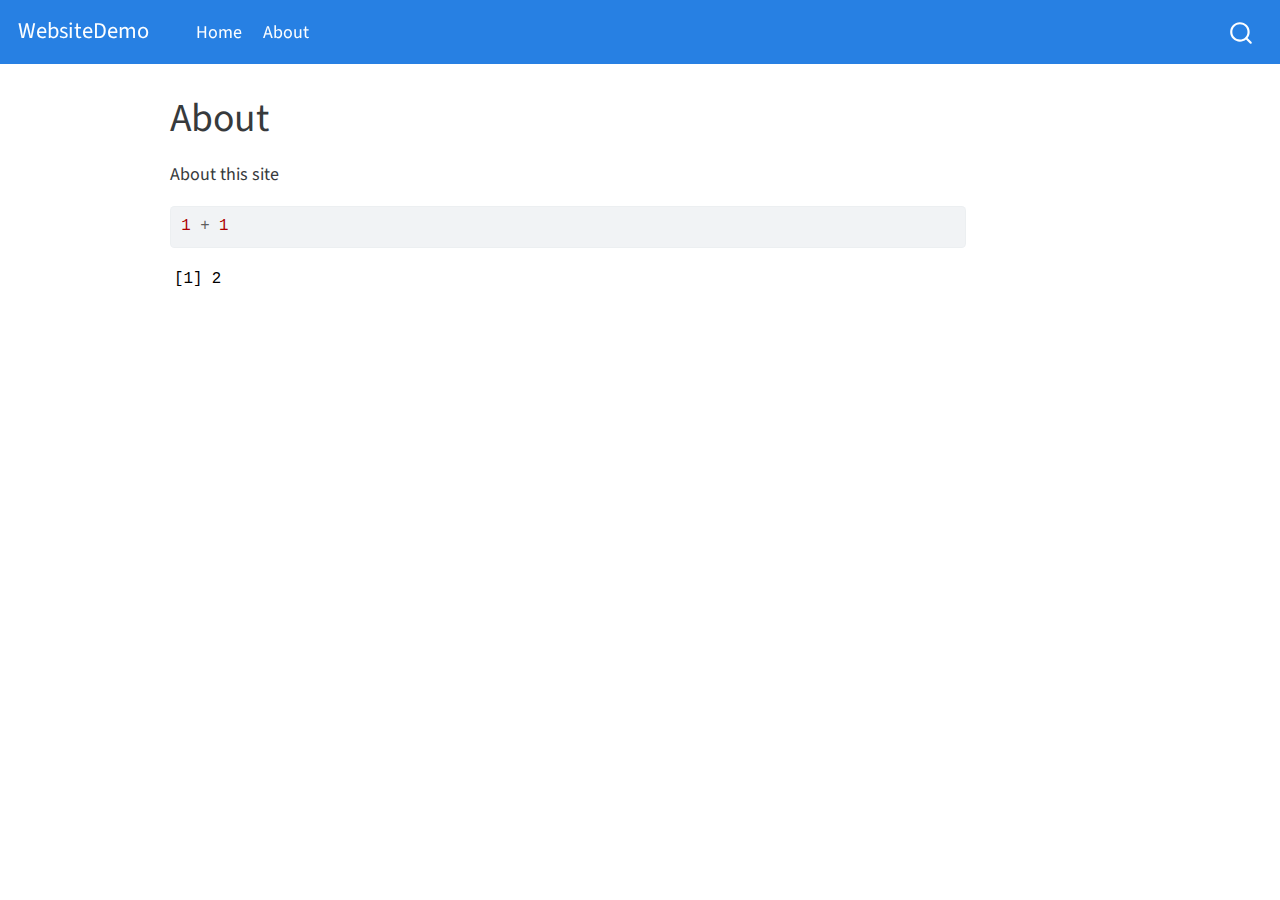
==== docs/about.html @ 90f6c23e "website demo" ====
<!DOCTYPE html>
<html xmlns="http://www.w3.org/1999/xhtml" lang="en" xml:lang="en"><head>

<meta charset="utf-8">
<meta name="generator" content="quarto-1.2.269">

<meta name="viewport" content="width=device-width, initial-scale=1.0, user-scalable=yes">


<title>WebsiteDemo - About</title>
<style>
code{white-space: pre-wrap;}
span.smallcaps{font-variant: small-caps;}
div.columns{display: flex; gap: min(4vw, 1.5em);}
div.column{flex: auto; overflow-x: auto;}
div.hanging-indent{margin-left: 1.5em; text-indent: -1.5em;}
ul.task-list{list-style: none;}
ul.task-list li input[type="checkbox"] {
  width: 0.8em;
  margin: 0 0.8em 0.2em -1.6em;
  vertical-align: middle;
}
pre > code.sourceCode { white-space: pre; position: relative; }
pre > code.sourceCode > span { display: inline-block; line-height: 1.25; }
pre > code.sourceCode > span:empty { height: 1.2em; }
.sourceCode { overflow: visible; }
code.sourceCode > span { color: inherit; text-decoration: inherit; }
div.sourceCode { margin: 1em 0; }
pre.sourceCode { margin: 0; }
@media screen {
div.sourceCode { overflow: auto; }
}
@media print {
pre > code.sourceCode { white-space: pre-wrap; }
pre > code.sourceCode > span { text-indent: -5em; padding-left: 5em; }
}
pre.numberSource code
  { counter-reset: source-line 0; }
pre.numberSource code > span
  { position: relative; left: -4em; counter-increment: source-line; }
pre.numberSource code > span > a:first-child::before
  { content: counter(source-line);
    position: relative; left: -1em; text-align: right; vertical-align: baseline;
    border: none; display: inline-block;
    -webkit-touch-callout: none; -webkit-user-select: none;
    -khtml-user-select: none; -moz-user-select: none;
    -ms-user-select: none; user-select: none;
    padding: 0 4px; width: 4em;
    color: #aaaaaa;
  }
pre.numberSource { margin-left: 3em; border-left: 1px solid #aaaaaa;  padding-left: 4px; }
div.sourceCode
  {   }
@media screen {
pre > code.sourceCode > span > a:first-child::before { text-decoration: underline; }
}
code span.al { color: #ff0000; font-weight: bold; } /* Alert */
code span.an { color: #60a0b0; font-weight: bold; font-style: italic; } /* Annotation */
code span.at { color: #7d9029; } /* Attribute */
code span.bn { color: #40a070; } /* BaseN */
code span.bu { color: #008000; } /* BuiltIn */
code span.cf { color: #007020; font-weight: bold; } /* ControlFlow */
code span.ch { color: #4070a0; } /* Char */
code span.cn { color: #880000; } /* Constant */
code span.co { color: #60a0b0; font-style: italic; } /* Comment */
code span.cv { color: #60a0b0; font-weight: bold; font-style: italic; } /* CommentVar */
code span.do { color: #ba2121; font-style: italic; } /* Documentation */
code span.dt { color: #902000; } /* DataType */
code span.dv { color: #40a070; } /* DecVal */
code span.er { color: #ff0000; font-weight: bold; } /* Error */
code span.ex { } /* Extension */
code span.fl { color: #40a070; } /* Float */
code span.fu { color: #06287e; } /* Function */
code span.im { color: #008000; font-weight: bold; } /* Import */
code span.in { color: #60a0b0; font-weight: bold; font-style: italic; } /* Information */
code span.kw { color: #007020; font-weight: bold; } /* Keyword */
code span.op { color: #666666; } /* Operator */
code span.ot { color: #007020; } /* Other */
code span.pp { color: #bc7a00; } /* Preprocessor */
code span.sc { color: #4070a0; } /* SpecialChar */
code span.ss { color: #bb6688; } /* SpecialString */
code span.st { color: #4070a0; } /* String */
code span.va { color: #19177c; } /* Variable */
code span.vs { color: #4070a0; } /* VerbatimString */
code span.wa { color: #60a0b0; font-weight: bold; font-style: italic; } /* Warning */
</style>


<script src="site_libs/quarto-nav/quarto-nav.js"></script>
<script src="site_libs/quarto-nav/headroom.min.js"></script>
<script src="site_libs/clipboard/clipboard.min.js"></script>
<script src="site_libs/quarto-search/autocomplete.umd.js"></script>
<script src="site_libs/quarto-search/fuse.min.js"></script>
<script src="site_libs/quarto-search/quarto-search.js"></script>
<meta name="quarto:offset" content="./">
<script src="site_libs/quarto-html/quarto.js"></script>
<script src="site_libs/quarto-html/popper.min.js"></script>
<script src="site_libs/quarto-html/tippy.umd.min.js"></script>
<script src="site_libs/quarto-html/anchor.min.js"></script>
<link href="site_libs/quarto-html/tippy.css" rel="stylesheet">
<link href="site_libs/quarto-html/quarto-syntax-highlighting.css" rel="stylesheet" id="quarto-text-highlighting-styles">
<script src="site_libs/bootstrap/bootstrap.min.js"></script>
<link href="site_libs/bootstrap/bootstrap-icons.css" rel="stylesheet">
<link href="site_libs/bootstrap/bootstrap.min.css" rel="stylesheet" id="quarto-bootstrap" data-mode="light">
<script id="quarto-search-options" type="application/json">{
  "location": "navbar",
  "copy-button": false,
  "collapse-after": 3,
  "panel-placement": "end",
  "type": "overlay",
  "limit": 20,
  "language": {
    "search-no-results-text": "No results",
    "search-matching-documents-text": "matching documents",
    "search-copy-link-title": "Copy link to search",
    "search-hide-matches-text": "Hide additional matches",
    "search-more-match-text": "more match in this document",
    "search-more-matches-text": "more matches in this document",
    "search-clear-button-title": "Clear",
    "search-detached-cancel-button-title": "Cancel",
    "search-submit-button-title": "Submit"
  }
}</script>


<link rel="stylesheet" href="styles.css">
</head>

<body class="nav-fixed">

<div id="quarto-search-results"></div>
  <header id="quarto-header" class="headroom fixed-top">
    <nav class="navbar navbar-expand-lg navbar-dark ">
      <div class="navbar-container container-fluid">
      <div class="navbar-brand-container">
    <a class="navbar-brand" href="./index.html">
    <span class="navbar-title">WebsiteDemo</span>
    </a>
  </div>
          <button class="navbar-toggler" type="button" data-bs-toggle="collapse" data-bs-target="#navbarCollapse" aria-controls="navbarCollapse" aria-expanded="false" aria-label="Toggle navigation" onclick="if (window.quartoToggleHeadroom) { window.quartoToggleHeadroom(); }">
  <span class="navbar-toggler-icon"></span>
</button>
          <div class="collapse navbar-collapse" id="navbarCollapse">
            <ul class="navbar-nav navbar-nav-scroll me-auto">
  <li class="nav-item">
    <a class="nav-link" href="./index.html">
 <span class="menu-text">Home</span></a>
  </li>  
  <li class="nav-item">
    <a class="nav-link active" href="./about.html" aria-current="page">
 <span class="menu-text">About</span></a>
  </li>  
</ul>
              <div id="quarto-search" class="" title="Search"></div>
          </div> <!-- /navcollapse -->
      </div> <!-- /container-fluid -->
    </nav>
</header>
<!-- content -->
<div id="quarto-content" class="quarto-container page-columns page-rows-contents page-layout-article page-navbar">
<!-- sidebar -->
<!-- margin-sidebar -->
    <div id="quarto-margin-sidebar" class="sidebar margin-sidebar">
        
    </div>
<!-- main -->
<main class="content" id="quarto-document-content">

<header id="title-block-header" class="quarto-title-block default">
<div class="quarto-title">
<h1 class="title">About</h1>
</div>



<div class="quarto-title-meta">

    
  
    
  </div>
  

</header>

<p>About this site</p>
<div class="cell">
<div class="sourceCode cell-code" id="cb1"><pre class="sourceCode r code-with-copy"><code class="sourceCode r"><span id="cb1-1"><a href="#cb1-1" aria-hidden="true" tabindex="-1"></a><span class="dv">1</span> <span class="sc">+</span> <span class="dv">1</span></span></code><button title="Copy to Clipboard" class="code-copy-button"><i class="bi"></i></button></pre></div>
<div class="cell-output cell-output-stdout">
<pre><code>[1] 2</code></pre>
</div>
</div>



</main> <!-- /main -->
<script id="quarto-html-after-body" type="application/javascript">
window.document.addEventListener("DOMContentLoaded", function (event) {
  const toggleBodyColorMode = (bsSheetEl) => {
    const mode = bsSheetEl.getAttribute("data-mode");
    const bodyEl = window.document.querySelector("body");
    if (mode === "dark") {
      bodyEl.classList.add("quarto-dark");
      bodyEl.classList.remove("quarto-light");
    } else {
      bodyEl.classList.add("quarto-light");
      bodyEl.classList.remove("quarto-dark");
    }
  }
  const toggleBodyColorPrimary = () => {
    const bsSheetEl = window.document.querySelector("link#quarto-bootstrap");
    if (bsSheetEl) {
      toggleBodyColorMode(bsSheetEl);
    }
  }
  toggleBodyColorPrimary();  
  const icon = "";
  const anchorJS = new window.AnchorJS();
  anchorJS.options = {
    placement: 'right',
    icon: icon
  };
  anchorJS.add('.anchored');
  const clipboard = new window.ClipboardJS('.code-copy-button', {
    target: function(trigger) {
      return trigger.previousElementSibling;
    }
  });
  clipboard.on('success', function(e) {
    // button target
    const button = e.trigger;
    // don't keep focus
    button.blur();
    // flash "checked"
    button.classList.add('code-copy-button-checked');
    var currentTitle = button.getAttribute("title");
    button.setAttribute("title", "Copied!");
    let tooltip;
    if (window.bootstrap) {
      button.setAttribute("data-bs-toggle", "tooltip");
      button.setAttribute("data-bs-placement", "left");
      button.setAttribute("data-bs-title", "Copied!");
      tooltip = new bootstrap.Tooltip(button, 
        { trigger: "manual", 
          customClass: "code-copy-button-tooltip",
          offset: [0, -8]});
      tooltip.show();    
    }
    setTimeout(function() {
      if (tooltip) {
        tooltip.hide();
        button.removeAttribute("data-bs-title");
        button.removeAttribute("data-bs-toggle");
        button.removeAttribute("data-bs-placement");
      }
      button.setAttribute("title", currentTitle);
      button.classList.remove('code-copy-button-checked');
    }, 1000);
    // clear code selection
    e.clearSelection();
  });
  function tippyHover(el, contentFn) {
    const config = {
      allowHTML: true,
      content: contentFn,
      maxWidth: 500,
      delay: 100,
      arrow: false,
      appendTo: function(el) {
          return el.parentElement;
      },
      interactive: true,
      interactiveBorder: 10,
      theme: 'quarto',
      placement: 'bottom-start'
    };
    window.tippy(el, config); 
  }
  const noterefs = window.document.querySelectorAll('a[role="doc-noteref"]');
  for (var i=0; i<noterefs.length; i++) {
    const ref = noterefs[i];
    tippyHover(ref, function() {
      // use id or data attribute instead here
      let href = ref.getAttribute('data-footnote-href') || ref.getAttribute('href');
      try { href = new URL(href).hash; } catch {}
      const id = href.replace(/^#\/?/, "");
      const note = window.document.getElementById(id);
      return note.innerHTML;
    });
  }
  const findCites = (el) => {
    const parentEl = el.parentElement;
    if (parentEl) {
      const cites = parentEl.dataset.cites;
      if (cites) {
        return {
          el,
          cites: cites.split(' ')
        };
      } else {
        return findCites(el.parentElement)
      }
    } else {
      return undefined;
    }
  };
  var bibliorefs = window.document.querySelectorAll('a[role="doc-biblioref"]');
  for (var i=0; i<bibliorefs.length; i++) {
    const ref = bibliorefs[i];
    const citeInfo = findCites(ref);
    if (citeInfo) {
      tippyHover(citeInfo.el, function() {
        var popup = window.document.createElement('div');
        citeInfo.cites.forEach(function(cite) {
          var citeDiv = window.document.createElement('div');
          citeDiv.classList.add('hanging-indent');
          citeDiv.classList.add('csl-entry');
          var biblioDiv = window.document.getElementById('ref-' + cite);
          if (biblioDiv) {
            citeDiv.innerHTML = biblioDiv.innerHTML;
          }
          popup.appendChild(citeDiv);
        });
        return popup.innerHTML;
      });
    }
  }
});
</script>
</div> <!-- /content -->



</body></html>
---- docs/site_libs/quarto-html/tippy.css ----
.tippy-box[data-animation=fade][data-state=hidden]{opacity:0}[data-tippy-root]{max-width:calc(100vw - 10px)}.tippy-box{position:relative;background-color:#333;color:#fff;border-radius:4px;font-size:14px;line-height:1.4;white-space:normal;outline:0;transition-property:transform,visibility,opacity}.tippy-box[data-placement^=top]>.tippy-arrow{bottom:0}.tippy-box[data-placement^=top]>.tippy-arrow:before{bottom:-7px;left:0;border-width:8px 8px 0;border-top-color:initial;transform-origin:center top}.tippy-box[data-placement^=bottom]>.tippy-arrow{top:0}.tippy-box[data-placement^=bottom]>.tippy-arrow:before{top:-7px;left:0;border-width:0 8px 8px;border-bottom-color:initial;transform-origin:center bottom}.tippy-box[data-placement^=left]>.tippy-arrow{right:0}.tippy-box[data-placement^=left]>.tippy-arrow:before{border-width:8px 0 8px 8px;border-left-color:initial;right:-7px;transform-origin:center left}.tippy-box[data-placement^=right]>.tippy-arrow{left:0}.tippy-box[data-placement^=right]>.tippy-arrow:before{left:-7px;border-width:8px 8px 8px 0;border-right-color:initial;transform-origin:center right}.tippy-box[data-inertia][data-state=visible]{transition-timing-function:cubic-bezier(.54,1.5,.38,1.11)}.tippy-arrow{width:16px;height:16px;color:#333}.tippy-arrow:before{content:"";position:absolute;border-color:transparent;border-style:solid}.tippy-content{position:relative;padding:5px 9px;z-index:1}
---- docs/site_libs/quarto-html/quarto-syntax-highlighting.css ----
/* quarto syntax highlight colors */
:root {
  --quarto-hl-ot-color: #003B4F;
  --quarto-hl-at-color: #657422;
  --quarto-hl-ss-color: #20794D;
  --quarto-hl-an-color: #5E5E5E;
  --quarto-hl-fu-color: #4758AB;
  --quarto-hl-st-color: #20794D;
  --quarto-hl-cf-color: #003B4F;
  --quarto-hl-op-color: #5E5E5E;
  --quarto-hl-er-color: #AD0000;
  --quarto-hl-bn-color: #AD0000;
  --quarto-hl-al-color: #AD0000;
  --quarto-hl-va-color: #111111;
  --quarto-hl-bu-color: inherit;
  --quarto-hl-ex-color: inherit;
  --quarto-hl-pp-color: #AD0000;
  --quarto-hl-in-color: #5E5E5E;
  --quarto-hl-vs-color: #20794D;
  --quarto-hl-wa-color: #5E5E5E;
  --quarto-hl-do-color: #5E5E5E;
  --quarto-hl-im-color: #00769E;
  --quarto-hl-ch-color: #20794D;
  --quarto-hl-dt-color: #AD0000;
  --quarto-hl-fl-color: #AD0000;
  --quarto-hl-co-color: #5E5E5E;
  --quarto-hl-cv-color: #5E5E5E;
  --quarto-hl-cn-color: #8f5902;
  --quarto-hl-sc-color: #5E5E5E;
  --quarto-hl-dv-color: #AD0000;
  --quarto-hl-kw-color: #003B4F;
}

/* other quarto variables */
:root {
  --quarto-font-monospace: SFMono-Regular, Menlo, Monaco, Consolas, "Liberation Mono", "Courier New", monospace;
}

pre > code.sourceCode > span {
  color: #003B4F;
}

code span {
  color: #003B4F;
}

code.sourceCode > span {
  color: #003B4F;
}

div.sourceCode,
div.sourceCode pre.sourceCode {
  color: #003B4F;
}

code span.ot {
  color: #003B4F;
}

code span.at {
  color: #657422;
}

code span.ss {
  color: #20794D;
}

code span.an {
  color: #5E5E5E;
}

code span.fu {
  color: #4758AB;
}

code span.st {
  color: #20794D;
}

code span.cf {
  color: #003B4F;
}

code span.op {
  color: #5E5E5E;
}

code span.er {
  color: #AD0000;
}

code span.bn {
  color: #AD0000;
}

code span.al {
  color: #AD0000;
}

code span.va {
  color: #111111;
}

code span.pp {
  color: #AD0000;
}

code span.in {
  color: #5E5E5E;
}

code span.vs {
  color: #20794D;
}

code span.wa {
  color: #5E5E5E;
  font-style: italic;
}

code span.do {
  color: #5E5E5E;
  font-style: italic;
}

code span.im {
  color: #00769E;
}

code span.ch {
  color: #20794D;
}

code span.dt {
  color: #AD0000;
}

code span.fl {
  color: #AD0000;
}

code span.co {
  color: #5E5E5E;
}

code span.cv {
  color: #5E5E5E;
  font-style: italic;
}

code span.cn {
  color: #8f5902;
}

code span.sc {
  color: #5E5E5E;
}

code span.dv {
  color: #AD0000;
}

code span.kw {
  color: #003B4F;
}

.prevent-inlining {
  content: "</";
}

/*# sourceMappingURL=debc5d5d77c3f9108843748ff7464032.css.map */
---- docs/styles.css ----
/* css styles */
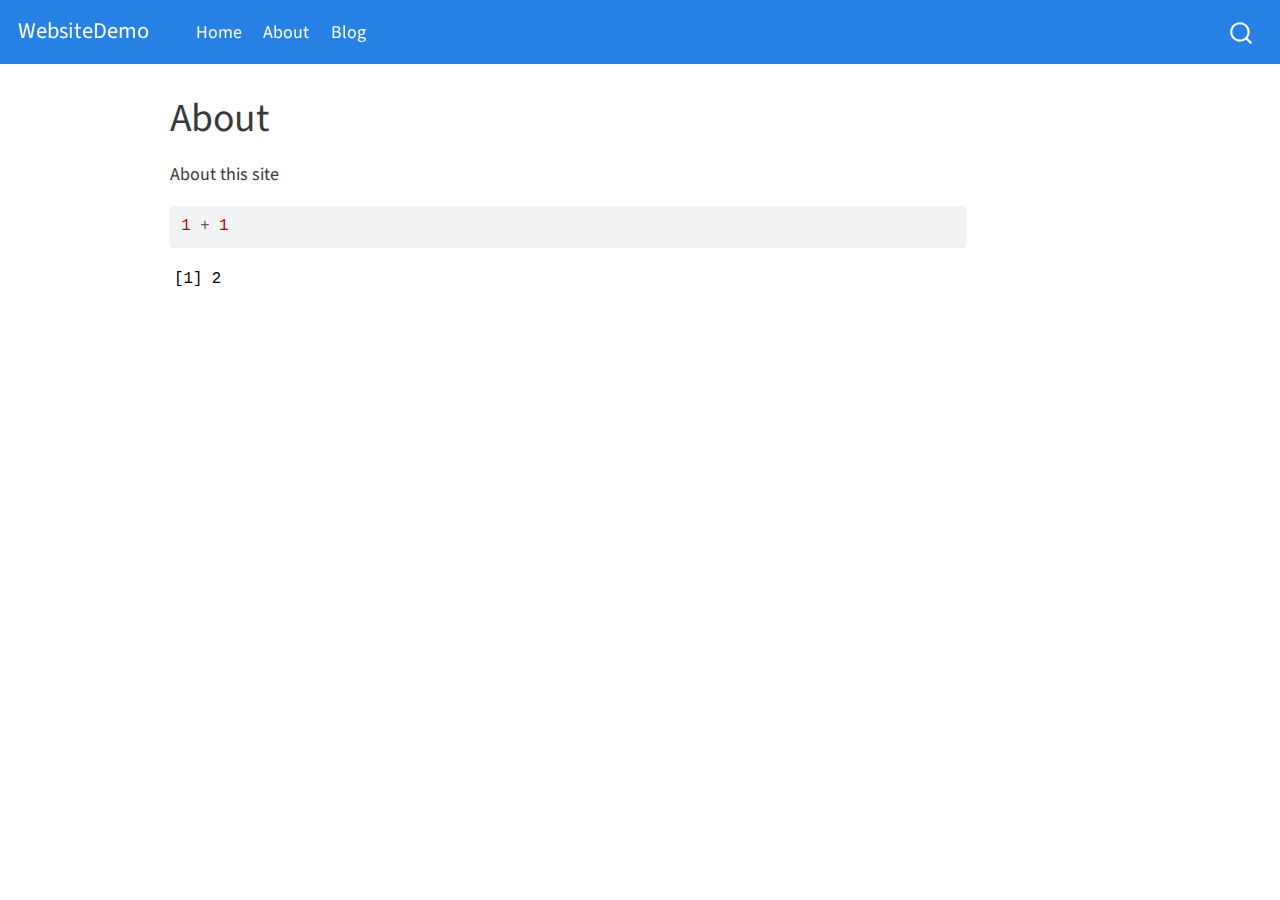
==== commit 289d6e8a: "update" ====
--- a/docs/about.html
+++ b/docs/about.html
@@ -150,6 +150,10 @@
     <a class="nav-link active" href="./about.html" aria-current="page">
  <span class="menu-text">About</span></a>
   </li>  
+  <li class="nav-item">
+    <a class="nav-link" href="./blog.html">
+ <span class="menu-text">Blog</span></a>
+  </li>  
 </ul>
               <div id="quarto-search" class="" title="Search"></div>
           </div> <!-- /navcollapse -->
